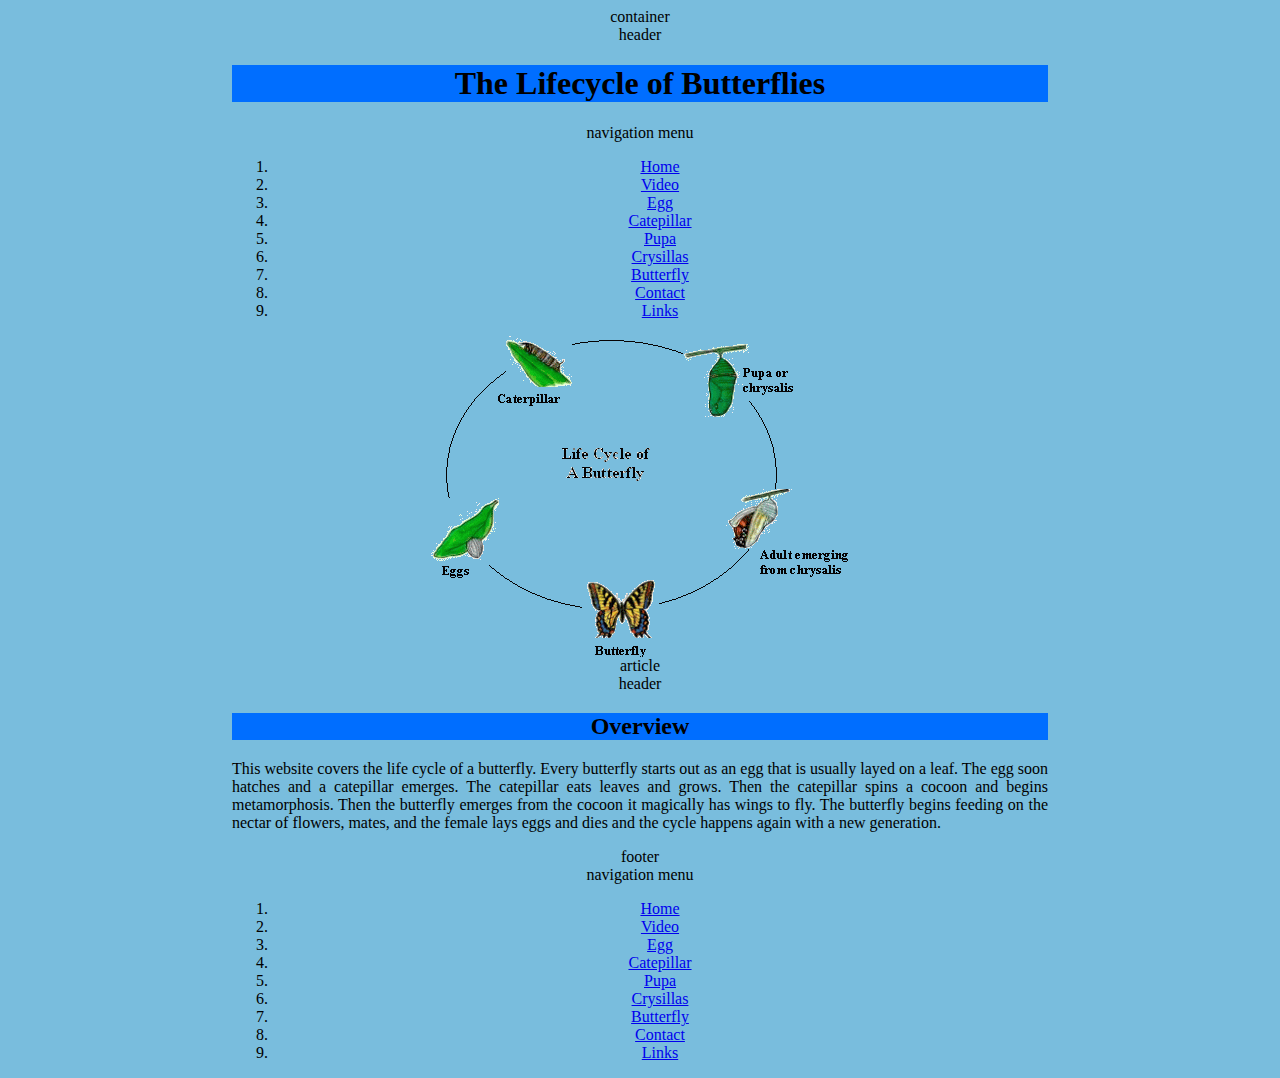
==== index.html @ ac3bd1c5 "initial Checkin" ====
<!DOCTYPE html>
<html lang="en">
<head>
	<meta charset="utf-8">
	<title>The Lifecycle of Butterflies | Home</title>
	<style type="text/css">
	body {
		text-align: center;
		background-color: #79BDDD;
	}
	#container {
		width: 8.5in;
		margin-left: auto;
		margin-right: auto;
	}
	h1, h2, #nav {
		background-color: #006EFF;
	}
	#nav ol {
		padding: 10px 0;
	}
	ol, img {
		display: block;
		margin-left: auto;
		margin-right: auto;
	}
	#nav li a {
		text-decoration: none;
	}
	#nav li {
		display: inline;
		list-style-type: none;
		margin: 4px;
	}
	#nav a:hover {
		color: yellow;
	}
	#nav a:visited {
		color: blue;
	}
	p {
		text-align: justify;
	}
	</style>
</head>
<body>

<!-- Beginning of Container -->
<div id="container">
	container
	
	<!-- begin header -->
	<header>
		header
	<h1>The Lifecycle of Butterflies</h1>
	
	<!-- begin navigation menu -->
	<nav>
		navigation menu
         <ol>
		   <li><a href="index.html">Home</a></li>
		   <li><a href="video.html">Video</a></li>
		   <li><a href="egg.html">Egg</a></li>
		   <li><a href="catepillar.html">Catepillar</a></li>
		   <li><a href="pupa.html">Pupa</a></li>
		   <li><a href="crysillas.html">Crysillas</a></li>
		   <li><a href="butterfly.html">Butterfly</a></li>
		   <li><a href="contact.html">Contact</a></li>
		   <li><a href="links.html">Links</a></li>
	     </ol>
	</nav>
	<!-- end navigation menu -->
    <img src="images/life_cycle.gif" alt="Butterfly Lifecycle" />
	</header>
	<!-- end header -->
	
	<!-- begin article -->
	<article>
		article
	<!-- begin header -->
	<header>
		header
		  <h2>Overview</h2>
		  <p>
			This website covers the life cycle of a butterfly. Every butterfly starts out as an egg 
			that is usually layed on a leaf. The egg soon hatches and a catepillar emerges. The 
			catepillar eats leaves and grows. Then the catepillar spins a cocoon and begins 
			metamorphosis. Then the butterfly emerges from the cocoon it magically has wings to fly. 
			The butterfly begins feeding on the nectar of flowers, mates, and the female lays eggs 
			and dies and the cycle happens again with a new generation.
		  </p>
	</header>
	<!-- end header -->
	</article>
	<!-- end article -->
	
	<!-- begin footer -->
	<footer>
		footer
		 <nav>
			navigation menu
			  <ol>
			   <li><a href="index.html">Home</a></li>
			   <li><a href="video.html">Video</a></li>
			   <li><a href="egg.html">Egg</a></li>
			   <li><a href="catepillar.html">Catepillar</a></li>
			   <li><a href="pupa.html">Pupa</a></li>
			   <li><a href="crysillas.html">Crysillas</a></li>
			   <li><a href="butterfly.html">Butterfly</a></li>
			   <li><a href="contact.html">Contact</a></li>
			   <li><a href="links.html">Links</a></li>
			 </ol>
		</nav>
	</footer>
	<!-- end footer -->	
</div>
<!-- End of Container -->
</body>
</html>
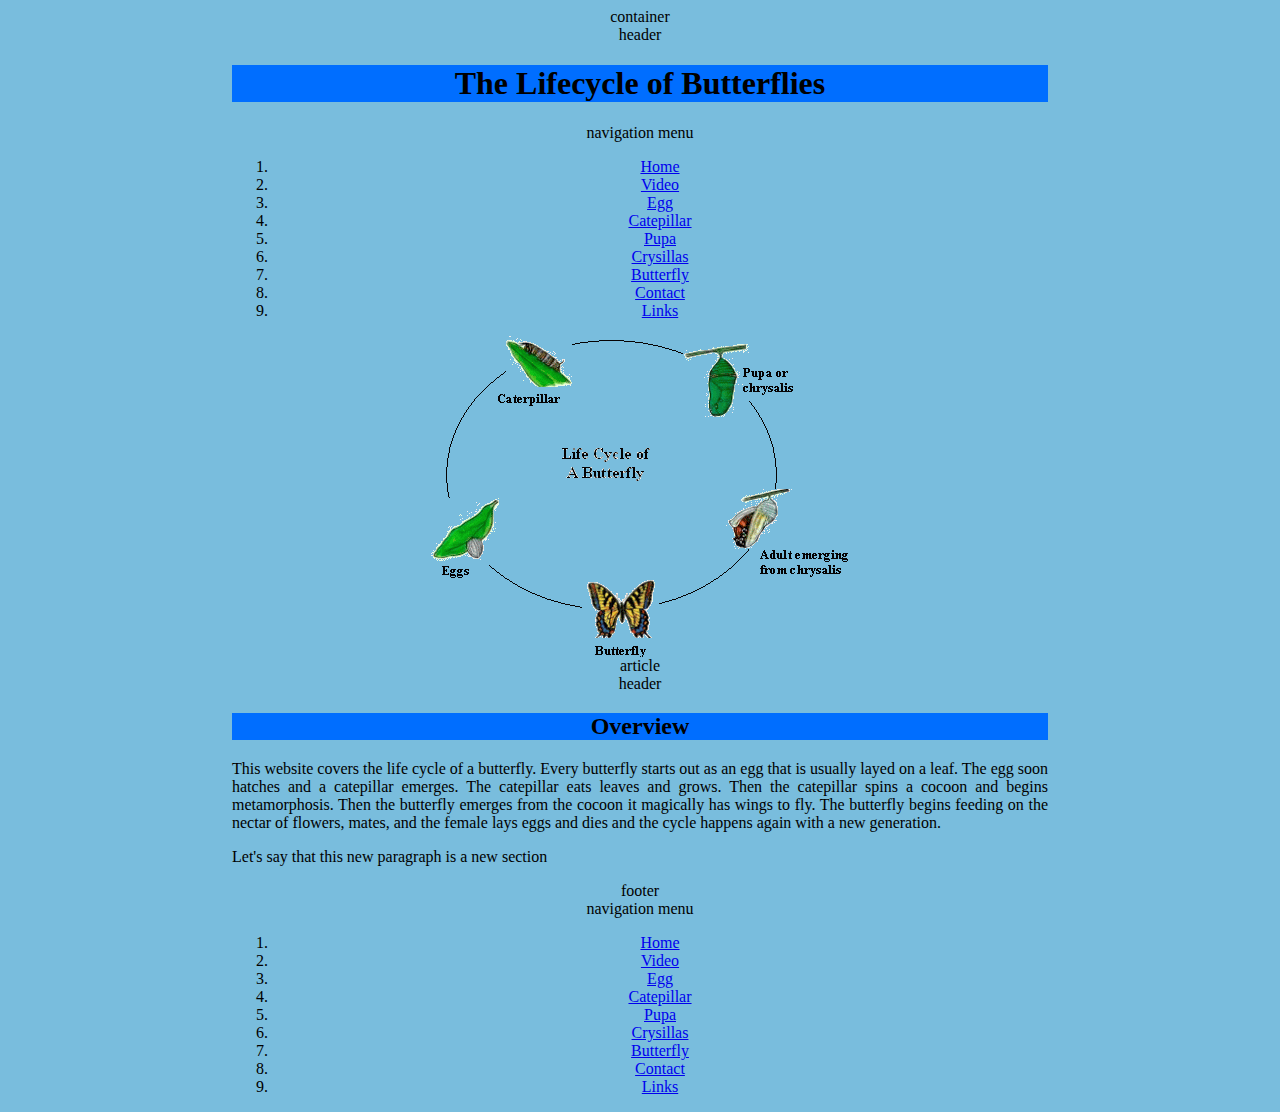
==== commit cb127875: "Trying out git.  Added a paragraph to home page." ====
--- a/index.html
+++ b/index.html
@@ -89,6 +89,9 @@
 			The butterfly begins feeding on the nectar of flowers, mates, and the female lays eggs 
 			and dies and the cycle happens again with a new generation.
 		  </p>
+		  <p>
+		  	Let's say that this new paragraph is a new section
+		  </p>
 	</header>
 	<!-- end header -->
 	</article>
